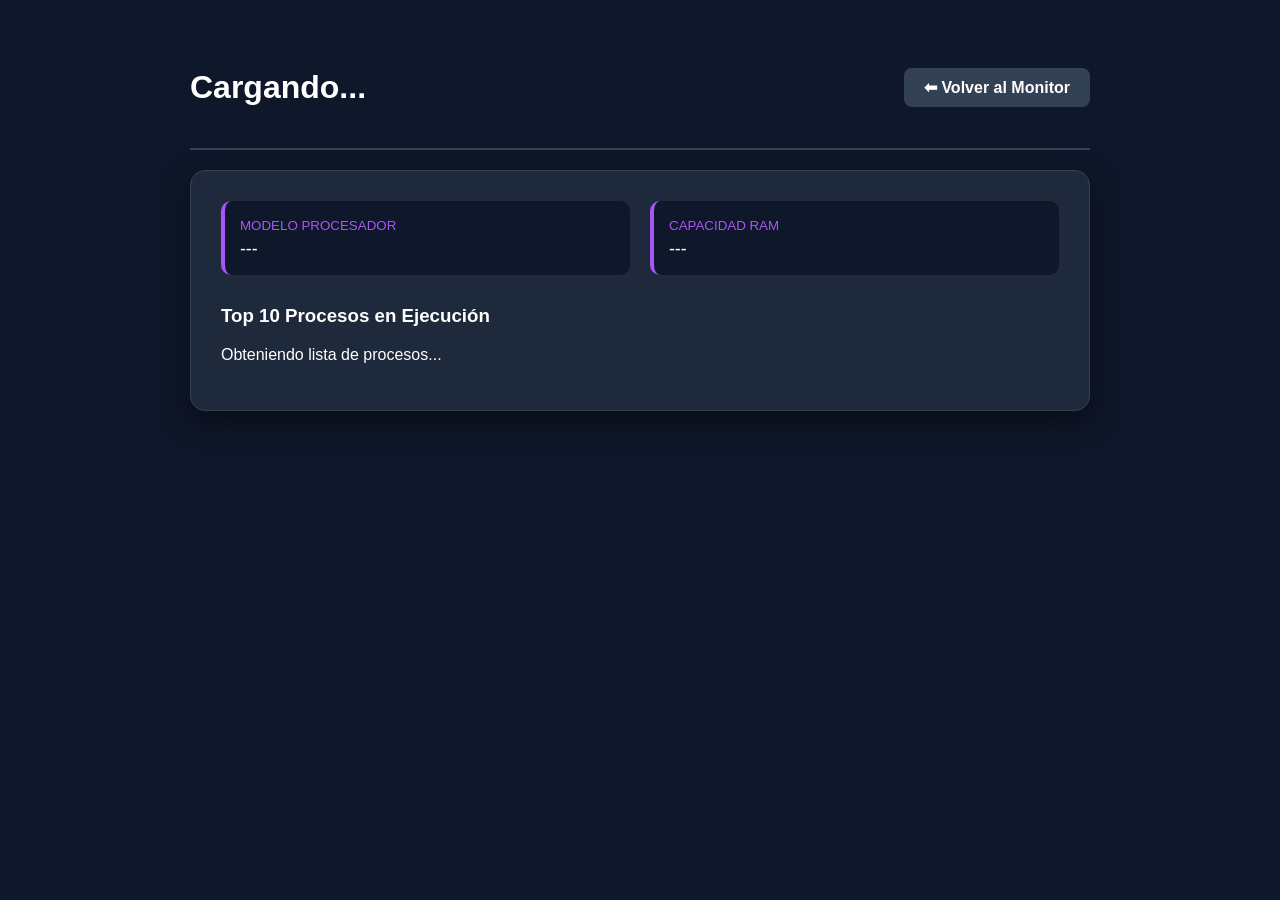
==== frontend/procesos.html @ badaa5e7 "cambios nuevos" ====
<!DOCTYPE html>
<html lang="es">
<head>
    <meta charset="UTF-8">
    <title>Procesos del Sistema - Sentinel</title>
    <style>
        body { background: #0f172a; color: white; font-family: 'Segoe UI', sans-serif; padding: 40px; }
        .container { max-width: 900px; margin: auto; }
        .card { background: #1e293b; padding: 30px; border-radius: 15px; border: 1px solid #334155; box-shadow: 0 10px 30px rgba(0,0,0,0.5); }
        .header { display: flex; justify-content: space-between; align-items: center; border-bottom: 2px solid #334155; padding-bottom: 20px; margin-bottom: 20px; }
        .info-grid { display: grid; grid-template-columns: 1fr 1fr; gap: 20px; margin-bottom: 30px; }
        .info-box { background: #0f172a; padding: 15px; border-radius: 10px; border-left: 4px solid #a855f7; }
        .proc-list { list-style: none; padding: 0; }
        .proc-item { padding: 12px; border-bottom: 1px solid #334155; display: flex; align-items: center; color: #cbd5e1; }
        .proc-item:hover { background: #2d3748; }
        .btn-back { background: #334155; color: white; padding: 10px 20px; border-radius: 8px; text-decoration: none; font-weight: bold; }
        .badge { color: #f472b6; margin-right: 15px; font-weight: bold; }
    </style>
</head>
<body>
    <div class="container">
        <div class="header">
            <h1 id="hostname">Cargando...</h1>
            <a href="/" class="btn-back">⬅ Volver al Monitor</a>
        </div>
        <div class="card">
            <div class="info-grid">
                <div class="info-box">
                    <small style="color: #a855f7;">MODELO PROCESADOR</small>
                    <div id="cpu_model" style="font-size: 1.1rem; margin-top: 5px;">---</div>
                </div>
                <div class="info-box">
                    <small style="color: #a855f7;">CAPACIDAD RAM</small>
                    <div id="ram_total" style="font-size: 1.1rem; margin-top: 5px;">---</div>
                </div>
            </div>
            <h3>Top 10 Procesos en Ejecución</h3>
            <ul id="process_list" class="proc-list">
                <li>Obteniendo lista de procesos...</li>
            </ul>
        </div>
    </div>
    <script>
        const params = new URLSearchParams(window.location.search);
        const ip = params.get('ip');

        fetch(`/api/processes/${ip}`)
            .then(res => res.json())
            .then(data => {
                document.getElementById('hostname').innerText = `Equipo: ${data.hostname}`;
                document.getElementById('cpu_model').innerText = data.cpu_model;
                document.getElementById('ram_total').innerText = data.total_ram;
                const list = document.getElementById('process_list');
                list.innerHTML = data.processes.map(p => `
                    <li class="proc-item"><span class="badge">TASK</span> ${p}</li>
                `).join('');
            });
    </script>
</body>
</html>
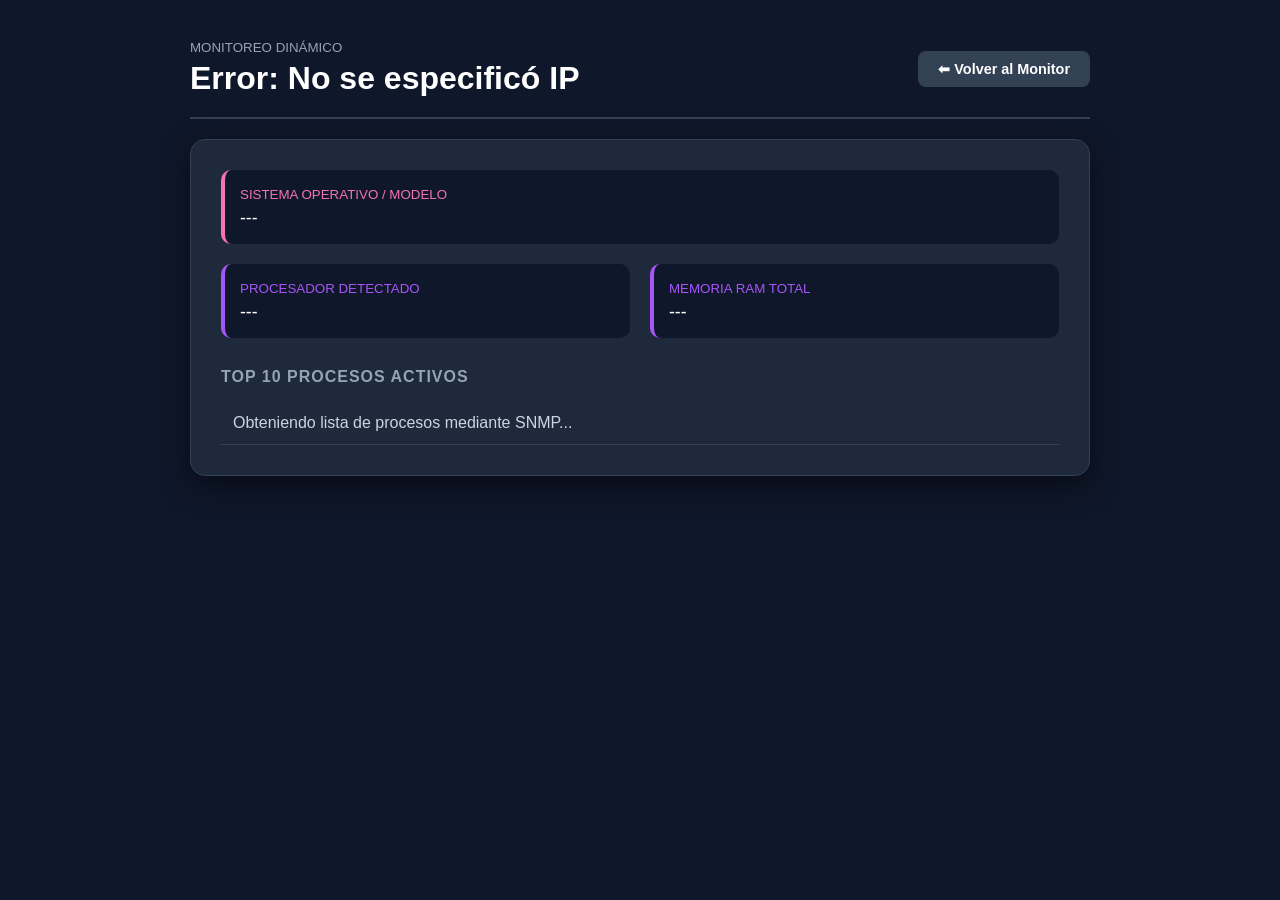
==== commit d6deecc5: "cambios" ====
--- a/frontend/procesos.html
+++ b/frontend/procesos.html
@@ -4,57 +4,85 @@
     <meta charset="UTF-8">
     <title>Procesos del Sistema - Sentinel</title>
     <style>
-        body { background: #0f172a; color: white; font-family: 'Segoe UI', sans-serif; padding: 40px; }
+        body { background: #0f172a; color: white; font-family: 'Segoe UI', sans-serif; padding: 40px; margin: 0; }
         .container { max-width: 900px; margin: auto; }
         .card { background: #1e293b; padding: 30px; border-radius: 15px; border: 1px solid #334155; box-shadow: 0 10px 30px rgba(0,0,0,0.5); }
         .header { display: flex; justify-content: space-between; align-items: center; border-bottom: 2px solid #334155; padding-bottom: 20px; margin-bottom: 20px; }
         .info-grid { display: grid; grid-template-columns: 1fr 1fr; gap: 20px; margin-bottom: 30px; }
         .info-box { background: #0f172a; padding: 15px; border-radius: 10px; border-left: 4px solid #a855f7; }
-        .proc-list { list-style: none; padding: 0; }
-        .proc-item { padding: 12px; border-bottom: 1px solid #334155; display: flex; align-items: center; color: #cbd5e1; }
-        .proc-item:hover { background: #2d3748; }
-        .btn-back { background: #334155; color: white; padding: 10px 20px; border-radius: 8px; text-decoration: none; font-weight: bold; }
-        .badge { color: #f472b6; margin-right: 15px; font-weight: bold; }
+        .full-width { grid-column: span 2; border-left-color: #f472b6; }
+        .proc-list { list-style: none; padding: 0; margin: 0; }
+        .proc-item { padding: 12px; border-bottom: 1px solid #334155; display: flex; align-items: center; color: #cbd5e1; transition: 0.2s; }
+        .proc-item:hover { background: #2d3748; color: white; }
+        .btn-back { background: #334155; color: white; padding: 10px 20px; border-radius: 8px; text-decoration: none; font-weight: bold; font-size: 0.9rem; }
+        .btn-back:hover { background: #475569; }
+        .badge { color: #f472b6; margin-right: 15px; font-weight: bold; font-family: monospace; }
+        h3 { margin-top: 0; color: #94a3b8; font-size: 1rem; text-transform: uppercase; letter-spacing: 1px; }
     </style>
 </head>
 <body>
     <div class="container">
         <div class="header">
-            <h1 id="hostname">Cargando...</h1>
+            <div>
+                <small style="color: #94a3b8; display: block; margin-bottom: 5px;">MONITOREO DINÁMICO</small>
+                <h1 id="hostname" style="margin: 0;">Cargando equipo...</h1>
+            </div>
             <a href="/" class="btn-back">⬅ Volver al Monitor</a>
         </div>
+
         <div class="card">
             <div class="info-grid">
+                <div class="info-box full-width">
+                    <small style="color: #f472b6;">SISTEMA OPERATIVO / MODELO</small>
+                    <div id="sys_model" style="font-size: 1.1rem; margin-top: 5px; font-weight: 500;">---</div>
+                </div>
                 <div class="info-box">
-                    <small style="color: #a855f7;">MODELO PROCESADOR</small>
+                    <small style="color: #a855f7;">PROCESADOR DETECTADO</small>
                     <div id="cpu_model" style="font-size: 1.1rem; margin-top: 5px;">---</div>
                 </div>
                 <div class="info-box">
-                    <small style="color: #a855f7;">CAPACIDAD RAM</small>
+                    <small style="color: #a855f7;">MEMORIA RAM TOTAL</small>
                     <div id="ram_total" style="font-size: 1.1rem; margin-top: 5px;">---</div>
                 </div>
             </div>
-            <h3>Top 10 Procesos en Ejecución</h3>
+
+            <h3>Top 10 Procesos Activos</h3>
             <ul id="process_list" class="proc-list">
-                <li>Obteniendo lista de procesos...</li>
+                <li class="proc-item">Obteniendo lista de procesos mediante SNMP...</li>
             </ul>
         </div>
     </div>
+
     <script>
         const params = new URLSearchParams(window.location.search);
         const ip = params.get('ip');
+        const API_URL = `http://${window.location.hostname}:5000`;
 
-        fetch(`/api/processes/${ip}`)
-            .then(res => res.json())
-            .then(data => {
-                document.getElementById('hostname').innerText = `Equipo: ${data.hostname}`;
-                document.getElementById('cpu_model').innerText = data.cpu_model;
-                document.getElementById('ram_total').innerText = data.total_ram;
-                const list = document.getElementById('process_list');
-                list.innerHTML = data.processes.map(p => `
-                    <li class="proc-item"><span class="badge">TASK</span> ${p}</li>
-                `).join('');
-            });
+        if (!ip) {
+            document.getElementById('hostname').innerText = "Error: No se especificó IP";
+        } else {
+            fetch(`${API_URL}/api/processes/${ip}`)
+                .then(res => res.json())
+                .then(data => {
+                    document.getElementById('hostname').innerText = `Equipo: ${data.hostname}`;
+                    document.getElementById('cpu_model').innerText = data.cpu_model;
+                    document.getElementById('sys_model').innerText = data.sys_model || "No detectado";
+                    document.getElementById('ram_total').innerText = data.total_ram;
+                    
+                    const list = document.getElementById('process_list');
+                    if (data.processes && data.processes.length > 0) {
+                        list.innerHTML = data.processes.map(p => `
+                            <li class="proc-item"><span class="badge">TASK</span> ${p}</li>
+                        `).join('');
+                    } else {
+                        list.innerHTML = '<li class="proc-item">No se pudieron obtener procesos. Verifique comunidad SNMP.</li>';
+                    }
+                })
+                .catch(err => {
+                    console.error(err);
+                    document.getElementById('process_list').innerHTML = '<li class="proc-item" style="color: #ef4444;">Error de conexión con el servidor.</li>';
+                });
+        }
     </script>
 </body>
 </html>
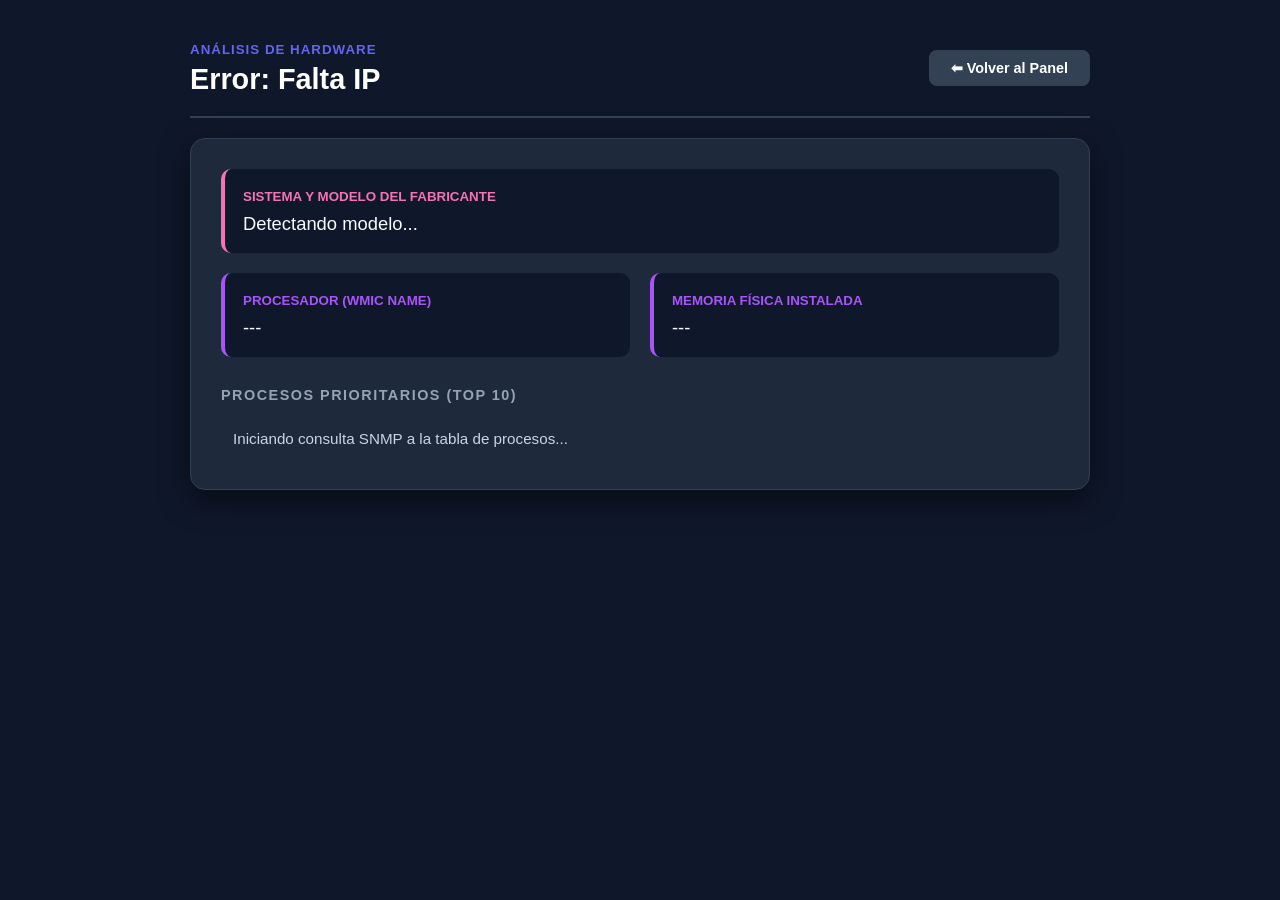
==== commit f9993b7b: "cambios" ====
--- a/frontend/procesos.html
+++ b/frontend/procesos.html
@@ -2,53 +2,56 @@
 <html lang="es">
 <head>
     <meta charset="UTF-8">
-    <title>Procesos del Sistema - Sentinel</title>
+    <title>Detalles del Sistema - Sentinel</title>
     <style>
-        body { background: #0f172a; color: white; font-family: 'Segoe UI', sans-serif; padding: 40px; margin: 0; }
+        body { background: #0f172a; color: white; font-family: 'Segoe UI', Tahoma, Geneva, Verdana, sans-serif; padding: 40px; margin: 0; }
         .container { max-width: 900px; margin: auto; }
         .card { background: #1e293b; padding: 30px; border-radius: 15px; border: 1px solid #334155; box-shadow: 0 10px 30px rgba(0,0,0,0.5); }
         .header { display: flex; justify-content: space-between; align-items: center; border-bottom: 2px solid #334155; padding-bottom: 20px; margin-bottom: 20px; }
         .info-grid { display: grid; grid-template-columns: 1fr 1fr; gap: 20px; margin-bottom: 30px; }
-        .info-box { background: #0f172a; padding: 15px; border-radius: 10px; border-left: 4px solid #a855f7; }
+        .info-box { background: #0f172a; padding: 18px; border-radius: 10px; border-left: 4px solid #a855f7; transition: transform 0.2s; }
+        .info-box:hover { transform: translateY(-3px); }
         .full-width { grid-column: span 2; border-left-color: #f472b6; }
         .proc-list { list-style: none; padding: 0; margin: 0; }
-        .proc-item { padding: 12px; border-bottom: 1px solid #334155; display: flex; align-items: center; color: #cbd5e1; transition: 0.2s; }
-        .proc-item:hover { background: #2d3748; color: white; }
-        .btn-back { background: #334155; color: white; padding: 10px 20px; border-radius: 8px; text-decoration: none; font-weight: bold; font-size: 0.9rem; }
-        .btn-back:hover { background: #475569; }
-        .badge { color: #f472b6; margin-right: 15px; font-weight: bold; font-family: monospace; }
-        h3 { margin-top: 0; color: #94a3b8; font-size: 1rem; text-transform: uppercase; letter-spacing: 1px; }
+        .proc-item { padding: 12px; border-bottom: 1px solid #334155; display: flex; align-items: center; color: #cbd5e1; font-size: 0.95rem; }
+        .proc-item:last-child { border-bottom: none; }
+        .proc-item:hover { background: #2d3748; color: white; border-radius: 5px; }
+        .btn-back { background: #334155; color: white; padding: 10px 22px; border-radius: 8px; text-decoration: none; font-weight: bold; font-size: 0.9rem; transition: 0.3s; }
+        .btn-back:hover { background: #475569; box-shadow: 0 0 15px rgba(255,255,255,0.1); }
+        .badge { background: rgba(244, 114, 182, 0.1); color: #f472b6; padding: 2px 8px; border-radius: 4px; margin-right: 15px; font-weight: bold; font-size: 0.75rem; }
+        h3 { margin-top: 0; color: #94a3b8; font-size: 0.9rem; text-transform: uppercase; letter-spacing: 1.5px; margin-bottom: 15px; }
+        .value { font-size: 1.15rem; margin-top: 8px; color: #f8fafc; font-weight: 500; }
     </style>
 </head>
 <body>
     <div class="container">
         <div class="header">
             <div>
-                <small style="color: #94a3b8; display: block; margin-bottom: 5px;">MONITOREO DINÁMICO</small>
-                <h1 id="hostname" style="margin: 0;">Cargando equipo...</h1>
+                <small style="color: #6366f1; font-weight: bold; letter-spacing: 1px;">ANÁLISIS DE HARDWARE</small>
+                <h1 id="hostname" style="margin: 5px 0 0 0; font-size: 1.8rem;">Conectando...</h1>
             </div>
-            <a href="/" class="btn-back">⬅ Volver al Monitor</a>
+            <a href="/" class="btn-back">⬅ Volver al Panel</a>
         </div>
 
         <div class="card">
             <div class="info-grid">
                 <div class="info-box full-width">
-                    <small style="color: #f472b6;">SISTEMA OPERATIVO / MODELO</small>
-                    <div id="sys_model" style="font-size: 1.1rem; margin-top: 5px; font-weight: 500;">---</div>
+                    <small style="color: #f472b6; font-weight: bold;">SISTEMA Y MODELO DEL FABRICANTE</small>
+                    <div id="sys_model" class="value">Detectando modelo...</div>
                 </div>
                 <div class="info-box">
-                    <small style="color: #a855f7;">PROCESADOR DETECTADO</small>
-                    <div id="cpu_model" style="font-size: 1.1rem; margin-top: 5px;">---</div>
+                    <small style="color: #a855f7; font-weight: bold;">PROCESADOR (WMIC NAME)</small>
+                    <div id="cpu_model" class="value">---</div>
                 </div>
                 <div class="info-box">
-                    <small style="color: #a855f7;">MEMORIA RAM TOTAL</small>
-                    <div id="ram_total" style="font-size: 1.1rem; margin-top: 5px;">---</div>
+                    <small style="color: #a855f7; font-weight: bold;">MEMORIA FÍSICA INSTALADA</small>
+                    <div id="ram_total" class="value">---</div>
                 </div>
             </div>
 
-            <h3>Top 10 Procesos Activos</h3>
+            <h3>Procesos Prioritarios (Top 10)</h3>
             <ul id="process_list" class="proc-list">
-                <li class="proc-item">Obteniendo lista de procesos mediante SNMP...</li>
+                <li class="proc-item">Iniciando consulta SNMP a la tabla de procesos...</li>
             </ul>
         </div>
     </div>
@@ -59,28 +62,28 @@
         const API_URL = `http://${window.location.hostname}:5000`;
 
         if (!ip) {
-            document.getElementById('hostname').innerText = "Error: No se especificó IP";
+            document.getElementById('hostname').innerText = "Error: Falta IP";
         } else {
             fetch(`${API_URL}/api/processes/${ip}`)
                 .then(res => res.json())
                 .then(data => {
-                    document.getElementById('hostname').innerText = `Equipo: ${data.hostname}`;
+                    document.getElementById('hostname').innerText = `Host: ${data.hostname}`;
                     document.getElementById('cpu_model').innerText = data.cpu_model;
-                    document.getElementById('sys_model').innerText = data.sys_model || "No detectado";
+                    document.getElementById('sys_model').innerText = data.sys_model;
                     document.getElementById('ram_total').innerText = data.total_ram;
                     
                     const list = document.getElementById('process_list');
                     if (data.processes && data.processes.length > 0) {
                         list.innerHTML = data.processes.map(p => `
-                            <li class="proc-item"><span class="badge">TASK</span> ${p}</li>
+                            <li class="proc-item"><span class="badge">RUNNING</span> ${p}</li>
                         `).join('');
                     } else {
-                        list.innerHTML = '<li class="proc-item">No se pudieron obtener procesos. Verifique comunidad SNMP.</li>';
+                        list.innerHTML = '<li class="proc-item">No se obtuvieron procesos.</li>';
                     }
                 })
                 .catch(err => {
                     console.error(err);
-                    document.getElementById('process_list').innerHTML = '<li class="proc-item" style="color: #ef4444;">Error de conexión con el servidor.</li>';
+                    document.getElementById('process_list').innerHTML = '<li class="proc-item" style="color: #ef4444;">Error de comunicación con el Backend.</li>';
                 });
         }
     </script>
